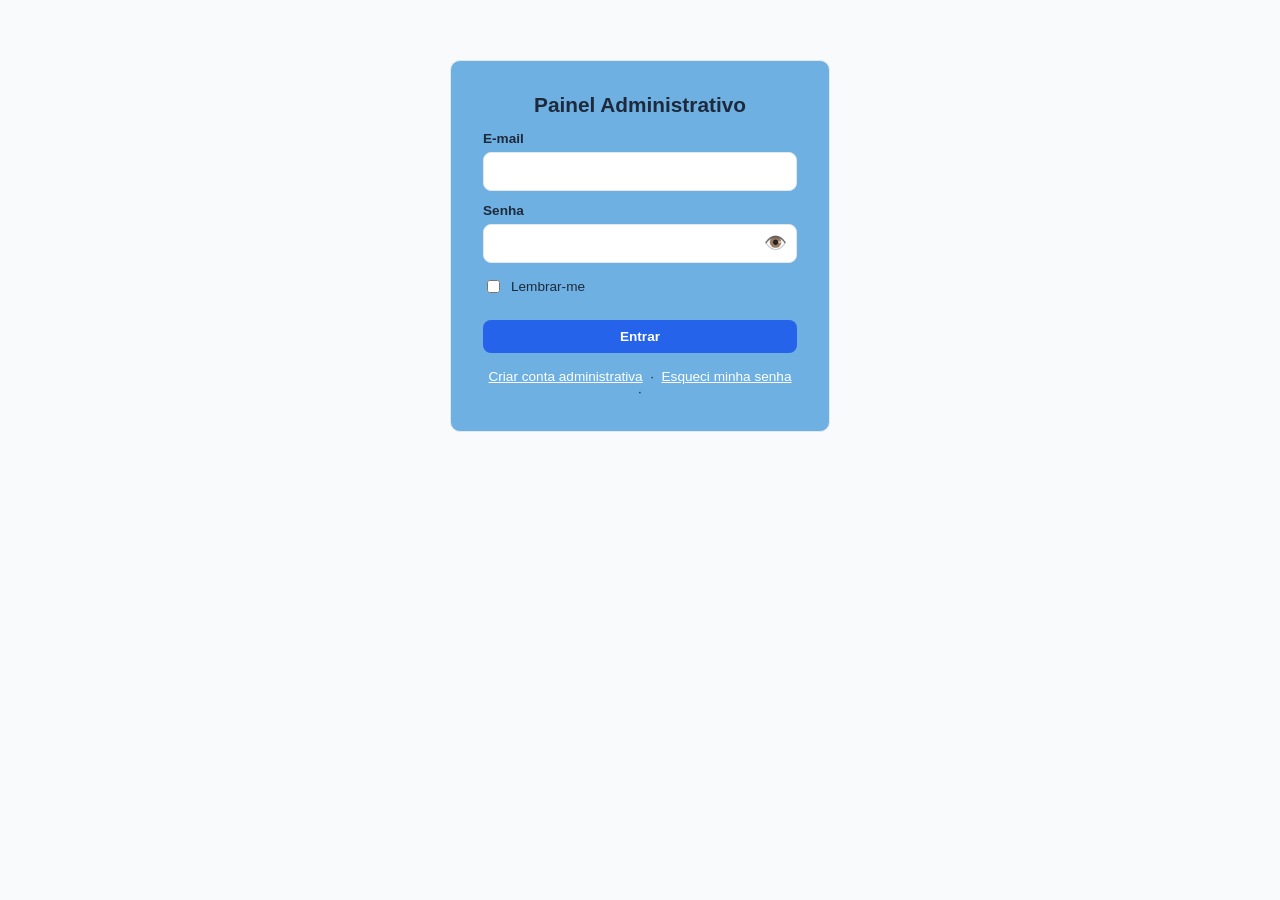
==== admin/index.html @ d0ebb509 "feat: implementar arquitetura completa PHP/CSV local, painel administrativo, sistema de configuração" ====
<!DOCTYPE html>
<html lang="pt-BR">
<head>
<meta charset="UTF-8">
<meta name="viewport" content="width=device-width, initial-scale=1.0">
<title>Painel Admin — 386 EcoCoin</title>
<link rel="stylesheet" href="estilo_admin.css">
<script src="script_admin.js" defer></script>
<script src="script_admin_login.js" defer></script>
</head>
<body>

<noscript>
    <div style="background:#fef2f2; color:#7f1d1d; text-align:center; padding:14px 20px; font-weight:700; border-bottom:2px solid #dc2626;">
        ⚠️ Este painel precisa de JavaScript habilitado para funcionar. Habilite o JavaScript no seu navegador.
    </div>
</noscript>

<div class="admin-login-container">
    <h1 id="admin-titulo">Painel Administrativo</h1>

    <form id="form-login-admin" class="admin-form">
        <label for="login-email">E-mail</label>
        <input type="email" id="login-email" autocomplete="email" required>
        <label for="login-senha">Senha</label>
        <input type="password" id="login-senha" autocomplete="current-password" required>
        <label style="display:flex; align-items:center; gap:8px; margin-top:14px; font-weight:500;" id="grupo-lembrar-me">
            <input type="checkbox" id="login-lembrar-me" style="width:auto;">
            Lembrar-me
        </label>
        <button type="submit" class="admin-btn" style="width:100%; margin-top:18px;">Entrar</button>
    </form>

    <form id="form-cadastro-admin" class="admin-form" style="display:none;">
        <label for="cad-nome">Nome</label>
        <input type="text" id="cad-nome" required>
        <label for="cad-email">E-mail</label>
        <input type="email" id="cad-email" autocomplete="email" required>
        <label for="cad-senha">Senha</label>
        <input type="password" id="cad-senha" autocomplete="new-password" required>
        <label for="cad-conf-senha">Confirmar senha</label>
        <input type="password" id="cad-conf-senha" autocomplete="new-password" required>
        <label for="cad-token">Token de administração</label>
        <input type="text" id="cad-token" autocomplete="off" required>
        <button type="submit" class="admin-btn" style="width:100%; margin-top:18px;">Criar conta</button>
    </form>

    <form id="form-recuperar-admin" class="admin-form" style="display:none;">
        <label for="rec-email">E-mail</label>
        <input type="email" id="rec-email" autocomplete="email" required>
        <label for="rec-token">Token de administração</label>
        <input type="text" id="rec-token" autocomplete="off" required>
        <label for="rec-nova-senha">Nova senha</label>
        <input type="password" id="rec-nova-senha" autocomplete="new-password" required>
        <button type="submit" class="admin-btn" style="width:100%; margin-top:18px;">Redefinir senha</button>
    </form>

    <div class="troca-modo">
        <a id="link-mostrar-cadastro">Criar conta administrativa</a>
        &nbsp;·&nbsp;
        <a id="link-mostrar-recuperar">Esqueci minha senha</a>
        &nbsp;·&nbsp;
        <a id="link-mostrar-login" style="display:none;">Voltar ao login</a>
    </div>
</div>

</body>
</html>
---- admin/estilo_admin.css ----
﻿:root {
    --admin-azul: #1e3a5f;
    --admin-azul-claro: #eef2f7;
    --admin-destaque: #2563eb;
    --admin-verde: #16a34a;
    --admin-vermelho: #dc2626;
    --admin-amarelo: #d97706;
    --admin-texto: #1e293b;
    --admin-texto-suave: #64748b;
    --admin-borda: #e2e8f0;
    --admin-fundo: #f8fafc;
    --admin-raio: 10px;
}

* { box-sizing: border-box; }

body {
    margin: 0;
    font-family: -apple-system, BlinkMacSystemFont, 'Segoe UI', Roboto, sans-serif;
    background: var(--admin-fundo);
    color: var(--admin-texto);
}

header.admin-header {
    background: var(--admin-azul);
    color: #fff;
    padding: 14px 24px;
    display: flex;
    align-items: center;
    justify-content: space-between;
    flex-wrap: wrap;
    gap: 10px;
}

header.admin-header .logo-admin {
    font-weight: 800;
    font-size: 1.2rem;
    color: #fff;
    text-decoration: none;
}
header.admin-header .logo-admin span { color: #93c5fd; }

header.admin-header nav ul {
    list-style: none;
    display: flex;
    gap: 6px;
    margin: 0;
    padding: 0;
    flex-wrap: wrap;
}
header.admin-header nav a {
    text-transform: uppercase;
    color: #cbd5e1;
    text-decoration: none;
    padding: 8px 14px;
    border-radius: 8px;
    font-size: 0.9rem;
    font-weight: 600;
}
header.admin-header nav a:hover, header.admin-header nav a.ativo {
    background: rgba(255,255,255,0.12);
    color: #fff;
}
header.admin-header .sair-btn {
    background: transparent;
    border: 1px solid rgba(255,255,255,0.3);
    color: #fff;
    padding: 6px 14px;
    border-radius: 8px;
    cursor: pointer;
    font-weight: 600;
}

.menu-toggle-admin {
    display: none;
    background: transparent;
    border: 1px solid rgba(255,255,255,0.35);
    color: #fff;
    font-size: 1.25rem;
    line-height: 1;
    padding: 5px 11px;
    border-radius: 8px;
    cursor: pointer;
}

@media (max-width: 720px) {
    .menu-toggle-admin { display: inline-flex; align-items: center; justify-content: center; }

    header.admin-header nav,
    header.admin-header .sair-btn {
        display: none;
        width: 100%;
    }
    header.admin-header.menu-aberto nav,
    header.admin-header.menu-aberto .sair-btn {
        display: block;
    }
    header.admin-header nav ul {
        flex-direction: column;
        gap: 2px;
        width: 100%;
    }
    header.admin-header nav a { display: block; padding: 12px 10px; }
    header.admin-header.menu-aberto .sair-btn { margin-top: 4px; text-align: center; }
}

main.admin-main {
    max-width: 1100px;
    margin: 0 auto;
    padding: 28px 20px 60px;
}

h1.admin-titulo { font-size: 1.5rem; margin: 0 0 4px; }
p.admin-subtitulo { color: var(--admin-texto-suave); margin: 0 0 24px; }

.admin-cartao {
    background: #fff;
    border: 1px solid var(--admin-borda);
    border-radius: var(--admin-raio);
    padding: 20px;
    margin-bottom: 24px;
}

.admin-cartao h2 { font-size: 1.1rem; margin: 0 0 14px; }

/* A pré-visualização do slide usa as mesmas classes/regras do carrossel real
   (.meus-slides, .meus-slides img com object-fit:cover) — mas sem um
   ancestral com altura definida, "height:100%" no CSS público não tem o que
   resolver, e o navegador cai de volta pro tamanho intrínseco de cada imagem.
   É por isso que o preview ficava quase quadrado com uma foto pequena e
   gigante/esticado com outra. Dar essa altura aqui resolve pra qualquer
   imagem, igual acontece no carrossel de verdade. */
.preview-slide-conteudo {
    position: relative;
    aspect-ratio: 340 / 140;
    overflow: hidden;
    border-radius: 8px;
    background: var(--admin-borda);
}

.admin-grid-2 { display: grid; grid-template-columns: repeat(auto-fit, minmax(320px, 1fr)); gap: 20px; }

table.admin-tabela { width: 100%; border-collapse: collapse; font-size: 0.9rem; }
table.admin-tabela th {
    text-align: left;
    background: var(--admin-azul-claro);
    padding: 10px 12px;
    font-size: 0.75rem;
    text-transform: uppercase;
    color: var(--admin-texto-suave);
    font-weight: 700;
    border-bottom: 1px solid var(--admin-borda);
}
table.admin-tabela td { padding: 10px 12px; border-bottom: 1px solid var(--admin-borda); vertical-align: middle; }
table.admin-tabela tr:last-child td { border-bottom: none; }
table.admin-tabela tr.inativo-linha { opacity: 0.55; background: #f1f5f9; }

.admin-form label { display: block; font-size: 0.85rem; font-weight: 600; margin: 12px 0 6px; }
.admin-form input, .admin-form select, .admin-form textarea {
    width: 100%;
    padding: 10px 12px;
    border-radius: 8px;
    border: 1px solid var(--admin-borda);
    font-size: 0.95rem;
    font-family: inherit;
}
.admin-form textarea { min-height: 70px; resize: vertical; }
.admin-form-linha { display: flex; gap: 12px; flex-wrap: wrap; }
.admin-form-linha > div { flex: 1; min-width: 140px; }

.admin-btn {
    display: inline-block;
    border: none;
    border-radius: 8px;
    padding: 9px 16px;
    font-weight: 700;
    font-size: 0.85rem;
    cursor: pointer;
    text-decoration: none;
    color: #fff;
    background: var(--admin-destaque);
}
.admin-btn:hover { opacity: 0.9; }
.admin-btn:disabled { opacity: 0.5; cursor: not-allowed; }
.admin-btn.secundario { background: #fff; color: var(--admin-texto); border: 1px solid var(--admin-borda); }
.admin-btn.perigo { background: var(--admin-vermelho); }
.admin-btn.sucesso { background: var(--admin-verde); }
.admin-btn.pequeno { padding: 5px 10px; font-size: 0.75rem; }

.admin-tag { display: inline-block; padding: 3px 10px; border-radius: 20px; font-size: 0.7rem; font-weight: 700; text-transform: uppercase; }
.admin-tag.pendente { background: #fef3c7; color: var(--admin-amarelo); }
.admin-tag.aprovado { background: #dbeafe; color: var(--admin-destaque); }
.admin-tag.resgatado { background: #dcfce7; color: var(--admin-verde); }
.admin-tag.cancelado { background: #f1f5f9; color: var(--admin-texto-suave); }
.admin-tag.ativo { background: #dcfce7; color: var(--admin-verde); }
.admin-tag.inativo { background: #fef2f2; color: var(--admin-vermelho); }

.admin-busca-resultados {
    border: 1px solid var(--admin-borda);
    border-radius: 8px;
    max-height: 220px;
    overflow-y: auto;
    margin-top: 6px;
}
.admin-busca-resultados .item-resultado {
    padding: 8px 12px;
    cursor: pointer;
    font-size: 0.88rem;
    border-bottom: 1px solid var(--admin-borda);
}
.admin-busca-resultados .item-resultado:last-child { border-bottom: none; }
.admin-busca-resultados .item-resultado:hover { background: var(--admin-azul-claro); }

.admin-chip {
    display: inline-flex;
    align-items: center;
    gap: 6px;
    background: var(--admin-azul-claro);
    border-radius: 20px;
    padding: 4px 6px 4px 12px;
    font-size: 0.82rem;
    margin: 3px 4px 3px 0;
}
.admin-chip button {
    border: none;
    background: #cbd5e1;
    color: #1e293b;
    border-radius: 50%;
    width: 18px;
    height: 18px;
    line-height: 18px;
    text-align: center;
    cursor: pointer;
    font-size: 0.75rem;
    padding: 0;
}

.admin-vazio { color: var(--admin-texto-suave); text-align: center; padding: 30px 10px; font-size: 0.9rem; }

.admin-secao-conteudo {
    background: #fff;
    border: 1px solid var(--admin-borda);
    border-left: 5px solid var(--admin-borda);
    border-radius: var(--admin-raio);
    padding: 20px;
    margin-bottom: 28px;
}
.admin-secao-conteudo.cor-carrossel { border-left-color: #8b5cf6; }
.admin-secao-conteudo.cor-eventos { border-left-color: #f59e0b; }
.admin-secao-conteudo.cor-projetos { border-left-color: #059669; }
.admin-secao-cabecalho { display: flex; align-items: center; justify-content: space-between; flex-wrap: wrap; gap: 10px; }
.admin-secao-cabecalho h2 { margin: 0; }
.admin-form-conteudo { margin-top: 16px; padding-top: 16px; border-top: 1px dashed var(--admin-borda); }


.admin-login-container {
    max-width: 380px;
    margin: 60px auto;
    background: #3492d6b4;
    border-radius: var(--admin-raio);
    padding: 32px;
    border: 1px solid var(--admin-borda);
}
.admin-login-container h1 { font-size: 1.3rem; text-align: center; margin-top: 0; }
.admin-login-container .troca-modo { text-align: center; margin-top: 16px; font-size: 0.85rem; }
.admin-login-container .troca-modo a { color: #fff; cursor: pointer; text-decoration: underline; }

.admin-token-aviso {
    background: #fef3c7;
    border: 1px solid #fcd34d;
    border-radius: 8px;
    padding: 14px;
    font-size: 0.85rem;
    margin-top: 14px;
}

@media (max-width: 640px) {
    table.admin-tabela { font-size: 0.8rem; }
    table.admin-tabela th, table.admin-tabela td { padding: 8px 6px; }
}

@media (max-width: 480px) {
    .admin-login-container { margin: 24px auto; padding: 22px; border-radius: var(--admin-raio); }
    main.admin-main { padding: 20px 14px 48px; }
    .admin-cartao { padding: 16px; }
}
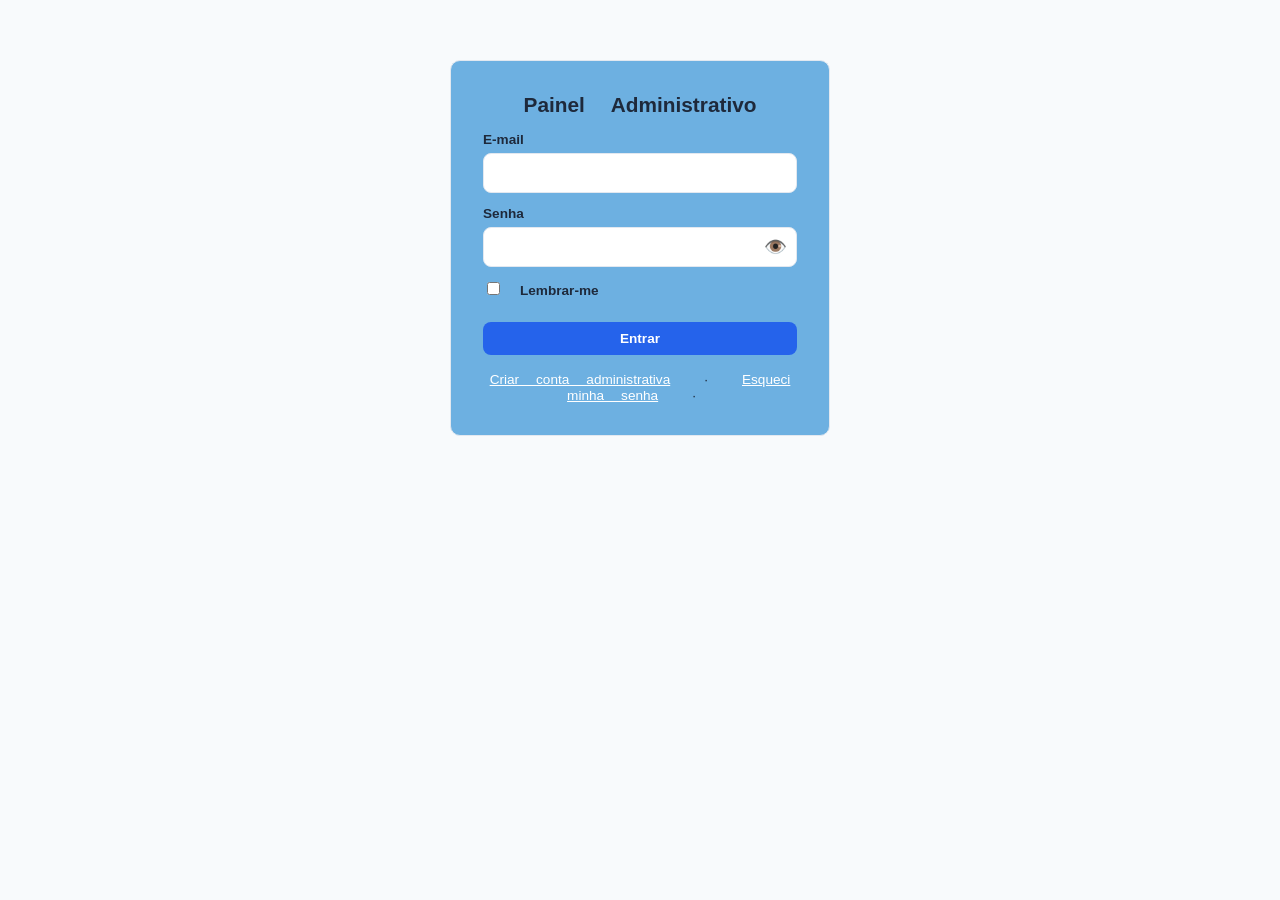
==== commit 5edcfb34: "Update carrossel, acordeão, mensagem de boas-vindas e mais - Carrossel: hover pausa o auto-avanço; c" ====
--- a/admin/index.html
+++ b/admin/index.html
@@ -11,7 +11,7 @@
 <body>
 
 <noscript>
-    <div style="background:#fef2f2; color:#7f1d1d; text-align:center; padding:14px 20px; font-weight:700; border-bottom:2px solid #dc2626;">
+    <div class="aviso-noscript">
         ⚠️ Este painel precisa de JavaScript habilitado para funcionar. Habilite o JavaScript no seu navegador.
     </div>
 </noscript>
@@ -24,14 +24,14 @@
         <input type="email" id="login-email" autocomplete="email" required>
         <label for="login-senha">Senha</label>
         <input type="password" id="login-senha" autocomplete="current-password" required>
-        <label style="display:flex; align-items:center; gap:8px; margin-top:14px; font-weight:500;" id="grupo-lembrar-me">
-            <input type="checkbox" id="login-lembrar-me" style="width:auto;">
+        <label class="admin-checkbox-linha" id="grupo-lembrar-me">
+            <input type="checkbox" id="login-lembrar-me">
             Lembrar-me
         </label>
-        <button type="submit" class="admin-btn" style="width:100%; margin-top:18px;">Entrar</button>
+        <button type="submit" class="admin-btn admin-btn--bloco">Entrar</button>
     </form>
 
-    <form id="form-cadastro-admin" class="admin-form" style="display:none;">
+    <form id="form-cadastro-admin" class="admin-form oculto">
         <label for="cad-nome">Nome</label>
         <input type="text" id="cad-nome" required>
         <label for="cad-email">E-mail</label>
@@ -42,17 +42,17 @@
         <input type="password" id="cad-conf-senha" autocomplete="new-password" required>
         <label for="cad-token">Token de administração</label>
         <input type="text" id="cad-token" autocomplete="off" required>
-        <button type="submit" class="admin-btn" style="width:100%; margin-top:18px;">Criar conta</button>
+        <button type="submit" class="admin-btn admin-btn--bloco">Criar conta</button>
     </form>
 
-    <form id="form-recuperar-admin" class="admin-form" style="display:none;">
+    <form id="form-recuperar-admin" class="admin-form oculto">
         <label for="rec-email">E-mail</label>
         <input type="email" id="rec-email" autocomplete="email" required>
         <label for="rec-token">Token de administração</label>
         <input type="text" id="rec-token" autocomplete="off" required>
         <label for="rec-nova-senha">Nova senha</label>
         <input type="password" id="rec-nova-senha" autocomplete="new-password" required>
-        <button type="submit" class="admin-btn" style="width:100%; margin-top:18px;">Redefinir senha</button>
+        <button type="submit" class="admin-btn admin-btn--bloco">Redefinir senha</button>
     </form>
 
     <div class="troca-modo">
@@ -60,7 +60,7 @@
         &nbsp;·&nbsp;
         <a id="link-mostrar-recuperar">Esqueci minha senha</a>
         &nbsp;·&nbsp;
-        <a id="link-mostrar-login" style="display:none;">Voltar ao login</a>
+        <a id="link-mostrar-login" class="oculto">Voltar ao login</a>
     </div>
 </div>
 
--- a/admin/estilo_admin.css
+++ b/admin/estilo_admin.css
@@ -14,9 +14,69 @@
 
 * { box-sizing: border-box; }
 
+/* Aviso de JavaScript desabilitado (mesmo bloco em todas as páginas do painel) */
+.aviso-noscript { background:#fef2f2; color:#7f1d1d; text-align:center; padding:14px 20px; font-weight:700; border-bottom:2px solid #dc2626; }
+
+/* Utilitário genérico de visibilidade, pra JS não escrever em .style.* */
+.oculto { display: none !important; }
+.rolagem-horizontal { overflow-x: auto; }
+p.admin-subtitulo.admin-nota-tabela { margin-top: 12px; margin-bottom: 0; font-size: 0.8rem; }
+.admin-nowrap { white-space: nowrap; }
+[data-expandir] { margin-left: 6px; }
+.admin-log-detalhe { margin-top: 6px; white-space: pre-wrap; color: var(--admin-texto-suave); }
+
+/* Avisos temporários no canto da tela (mostrarAviso(), em script_admin.js) */
+.conteiner-avisos { position: fixed; top: 16px; right: 16px; z-index: 9999; display: flex; flex-direction: column; gap: 10px; max-width: 340px; }
+.aviso-toast {
+    padding: 12px 16px; border-radius: 8px; box-shadow: 0 4px 12px rgba(0,0,0,0.15);
+    font-size: 0.88rem; font-weight: 600; line-height: 1.4; border-left: 4px solid;
+    opacity: 0; transform: translateX(20px); transition: opacity .25s, transform .25s;
+}
+.aviso-toast.aviso-toast--visivel { opacity: 1; transform: translateX(0); }
+.aviso-toast--info { background:#eff6ff; border-left-color:#2563eb; color:#1e3a8a; }
+.aviso-toast--sucesso { background:#f0fdf4; border-left-color:#16a34a; color:#14532d; }
+.aviso-toast--erro { background:#fef2f2; border-left-color:#dc2626; color:#7f1d1d; }
+
+/* Campo de senha com botão de mostrar/ocultar e checklist de regras
+   (melhorarCampoSenha(), em script_admin.js) */
+.wrapper-senha { position: relative; }
+.wrapper-senha input { padding-right: 42px; }
+.botao-mostrar-senha { position: absolute; right: 4px; top: 50%; transform: translateY(-50%); background: none; border: none; cursor: pointer; font-size: 1.15rem; padding: 6px; line-height: 1; }
+.checklist-senha { margin-top: 8px; font-size: 0.8rem; display: flex; flex-direction: column; gap: 3px; }
+.checklist-senha .regra-ok { color: #4ade80; }
+.checklist-senha .regra-erro { color: #dc2626; }
+
+/* Modais do painel (confirmarAcao, escolherAcao, histórico de turma,
+   decisão de troca de turma) — todos compartilham o mesmo overlay/cartão,
+   só o conteúdo interno muda. */
+.admin-modal-overlay { position: fixed; inset: 0; background: rgba(15,23,42,0.55); z-index: 10000; display: flex; align-items: center; justify-content: center; padding: 20px; }
+.admin-modal-cartao { background: #fff; border-radius: 12px; padding: 24px; max-width: 380px; width: 100%; box-shadow: 0 20px 40px rgba(0,0,0,0.25); }
+.admin-modal-cartao--largo { max-width: 420px; }
+.admin-modal-cartao--historico { max-width: 480px; }
+.admin-modal-cartao--historico h3 { margin: 0 0 14px; font-size: 1rem; }
+.admin-modal-cartao--historico table.admin-tabela + .admin-modal-acoes { margin-top: 16px; }
+.admin-modal-cartao--turma { max-width: 520px; max-height: 85vh; overflow-y: auto; }
+.admin-turma-conteudo h3 { margin: 0 0 4px; font-size: 1.05rem; }
+.admin-turma-conteudo > p:first-of-type { margin: 0 0 16px; color: var(--admin-texto-suave); font-size: 0.85rem; }
+.admin-turma-conteudo table.admin-tabela + .admin-modal-acoes { margin-top: 20px; }
+.admin-tabela--info { margin-bottom: 18px; }
+.admin-tabela--info th { width: 40%; }
+.admin-subtitulo-historico { margin: 0 0 8px; font-weight: 600; font-size: 0.85rem; }
+.admin-status-simples { align-self: center; color: var(--admin-texto-suave); font-size: 0.85rem; }
+.admin-botoes-linha { display: flex; gap: 8px; flex-wrap: wrap; }
+.admin-aviso-retroativo { background: #fffbeb; border: 1px solid #fde68a; border-radius: 8px; padding: 14px; margin-bottom: 18px; }
+.admin-aviso-retroativo p { margin: 0 0 10px; font-size: 0.85rem; }
+.admin-aviso-motivo-forcado { background: #fef2f2; border: 1px solid #fecaca; border-radius: 8px; padding: 10px 14px; margin-bottom: 18px; font-size: 0.82rem; }
+.admin-modal-texto { margin: 0 0 20px; font-size: 0.95rem; color: #1e293b; }
+.admin-modal-acoes { display: flex; gap: 10px; justify-content: flex-end; flex-wrap: wrap; }
+
+/* Miniatura de imagem enviada/baixada por URL (configurarCampoImagem()) */
+.admin-preview-imagem { width: 100%; height: 100%; object-fit: cover; }
+.admin-preview-vazio { color: var(--admin-texto-suave); font-size: 0.7rem; text-align: center; padding: 4px; }
+
 body {
     margin: 0;
-    font-family: -apple-system, BlinkMacSystemFont, 'Segoe UI', Roboto, sans-serif;
+    font-family: 'Noto Color Emoji', -apple-system, BlinkMacSystemFont, 'Segoe UI', Roboto, sans-serif;
     background: var(--admin-fundo);
     color: var(--admin-texto);
 }
@@ -112,6 +172,60 @@
 
 h1.admin-titulo { font-size: 1.5rem; margin: 0 0 4px; }
 p.admin-subtitulo { color: var(--admin-texto-suave); margin: 0 0 24px; }
+.admin-subtitulo--pequeno { font-size: 0.85rem; margin: 0; }
+
+.admin-lista-selecionados { min-height: 40px; padding: 8px; border: 1px dashed var(--admin-borda); border-radius: 8px; }
+.admin-form-acoes { margin-top: 20px; display: flex; gap: 10px; }
+.admin-filtro-status { max-width: 220px; }
+.admin-select-inline { width: auto; padding: 5px 8px; font-size: 0.8rem; }
+
+/* Campo de imagem com upload/URL/preview (configurarCampoImagem()) */
+.admin-campo-imagem { display: flex; gap: 14px; flex-wrap: wrap; align-items: flex-start; }
+.admin-campo-imagem__upload { flex: 1; min-width: 220px; }
+.admin-campo-imagem__url-linha { display: flex; gap: 6px; margin-top: 8px; }
+.admin-campo-imagem__url-linha input { flex: 1; }
+.admin-campo-imagem__preview-coluna { display: flex; flex-direction: column; align-items: center; gap: 6px; flex-shrink: 0; }
+.admin-preview-caixa { width: 72px; height: 72px; border-radius: 8px; background: var(--admin-fundo); display: flex; align-items: center; justify-content: center; overflow: hidden; border: 1px dashed var(--admin-borda); }
+
+/* Prévia "como vai aparecer" de um item da loja / card, dentro do form */
+.admin-preview-item { margin-top: 20px; padding: 20px; background: var(--admin-fundo); border-radius: 10px; }
+.admin-preview-item__conteudo { max-width: 220px; }
+
+/* Colunas de ícone/miniatura e subtexto (id/matrícula) nas tabelas de catálogo */
+.admin-celula-icone { font-size: 1.5rem; width: 40px; }
+.admin-miniatura { width: 32px; height: 32px; object-fit: cover; border-radius: 6px; }
+.admin-subtexto { color: var(--admin-texto-suave); font-size: 0.75rem; }
+
+/* Formulários de conteúdo da home (carrossel/eventos/projetos) — reaproveita
+   as classes de campo-de-imagem já usadas em loja.html */
+.admin-form-conteudo-acoes { margin-top: 16px; display: flex; gap: 10px; flex-wrap: wrap; }
+.admin-preview-slide { margin-top: 16px; padding: 16px; background: var(--admin-fundo); border-radius: 10px; max-width: 340px; }
+.admin-secao-conteudo .rolagem-horizontal { margin-top: 16px; }
+.admin-celula-truncada { max-width: 220px; overflow: hidden; text-overflow: ellipsis; white-space: nowrap; }
+.admin-acoes-linha { display: flex; gap: 6px; flex-wrap: wrap; }
+
+/* Perfil completo do aluno (aluno.html) */
+.admin-form label.admin-label-topo { margin-top: 0; }
+.admin-perfil-cabecalho { display: flex; justify-content: space-between; align-items: flex-start; flex-wrap: wrap; gap: 12px; }
+.admin-perfil-cabecalho h2 { margin: 0 0 4px; }
+.admin-perfil-cabecalho p.admin-subtitulo { margin: 0; }
+.admin-perfil-tags { text-align: right; }
+.admin-perfil-cabecalho + .admin-grid-2 { margin-top: 18px; }
+.admin-stat { background: var(--admin-fundo); border-radius: 8px; padding: 14px 16px; }
+.admin-stat__rotulo { font-size: 0.75rem; text-transform: uppercase; color: var(--admin-texto-suave); font-weight: 700; }
+.admin-stat__valor { font-size: 1.4rem; font-weight: 800; }
+.admin-stat__valor--positivo { color: var(--admin-verde); }
+.admin-valor-negativo { color: var(--admin-vermelho); }
+.admin-texto-pequeno { font-size: 0.75rem; }
+.admin-tabela--cadastro th { width: 30%; }
+
+/* Miniatura do slide de carrossel dentro do painel "como vai aparecer" —
+   reaproveita .meus-slides/.legenda-slide do site público (carregados
+   aqui só pra isso), só precisa de um contexto de posicionamento próprio
+   já que aqui não existe o .conteiner-carrossel que normalmente dá isso. */
+.admin-slide-mock { position: relative; }
+.admin-slide-mock img { border-radius: 8px; }
+.admin-slide-mock-sem-imagem { background: var(--admin-borda); height: 100%; display: flex; align-items: center; justify-content: center; color: var(--admin-texto-suave); }
 
 .admin-cartao {
     background: #fff;
@@ -186,6 +300,10 @@
 .admin-btn.perigo { background: var(--admin-vermelho); }
 .admin-btn.sucesso { background: var(--admin-verde); }
 .admin-btn.pequeno { padding: 5px 10px; font-size: 0.75rem; }
+.admin-btn--bloco { width: 100%; margin-top: 18px; }
+
+.admin-checkbox-linha { display: flex; align-items: center; gap: 8px; margin-top: 14px; font-weight: 500; }
+.admin-checkbox-linha input { width: auto; }
 
 .admin-tag { display: inline-block; padding: 3px 10px; border-radius: 20px; font-size: 0.7rem; font-weight: 700; text-transform: uppercase; }
 .admin-tag.pendente { background: #fef3c7; color: var(--admin-amarelo); }
@@ -209,7 +327,12 @@
     border-bottom: 1px solid var(--admin-borda);
 }
 .admin-busca-resultados .item-resultado:last-child { border-bottom: none; }
-.admin-busca-resultados .item-resultado:hover { background: var(--admin-azul-claro); }
+.admin-busca-resultados .item-resultado:not(.item-resultado--adicionado):hover { background: var(--admin-azul-claro); }
+.admin-busca-resultados .item-resultado--adicionado,
+.admin-busca-resultados .item-resultado--vazio { cursor: default; color: var(--admin-texto-suave); }
+.admin-busca-resultados .item-resultado--adicionado { background: var(--admin-fundo); }
+
+.celula-detalhe { background: var(--admin-fundo); }
 
 .admin-chip {
     display: inline-flex;
@@ -236,6 +359,8 @@
 }
 
 .admin-vazio { color: var(--admin-texto-suave); text-align: center; padding: 30px 10px; font-size: 0.9rem; }
+.admin-texto-suave { color: var(--admin-texto-suave); }
+.admin-celula-acoes { white-space: nowrap; }
 
 .admin-secao-conteudo {
     background: #fff;
